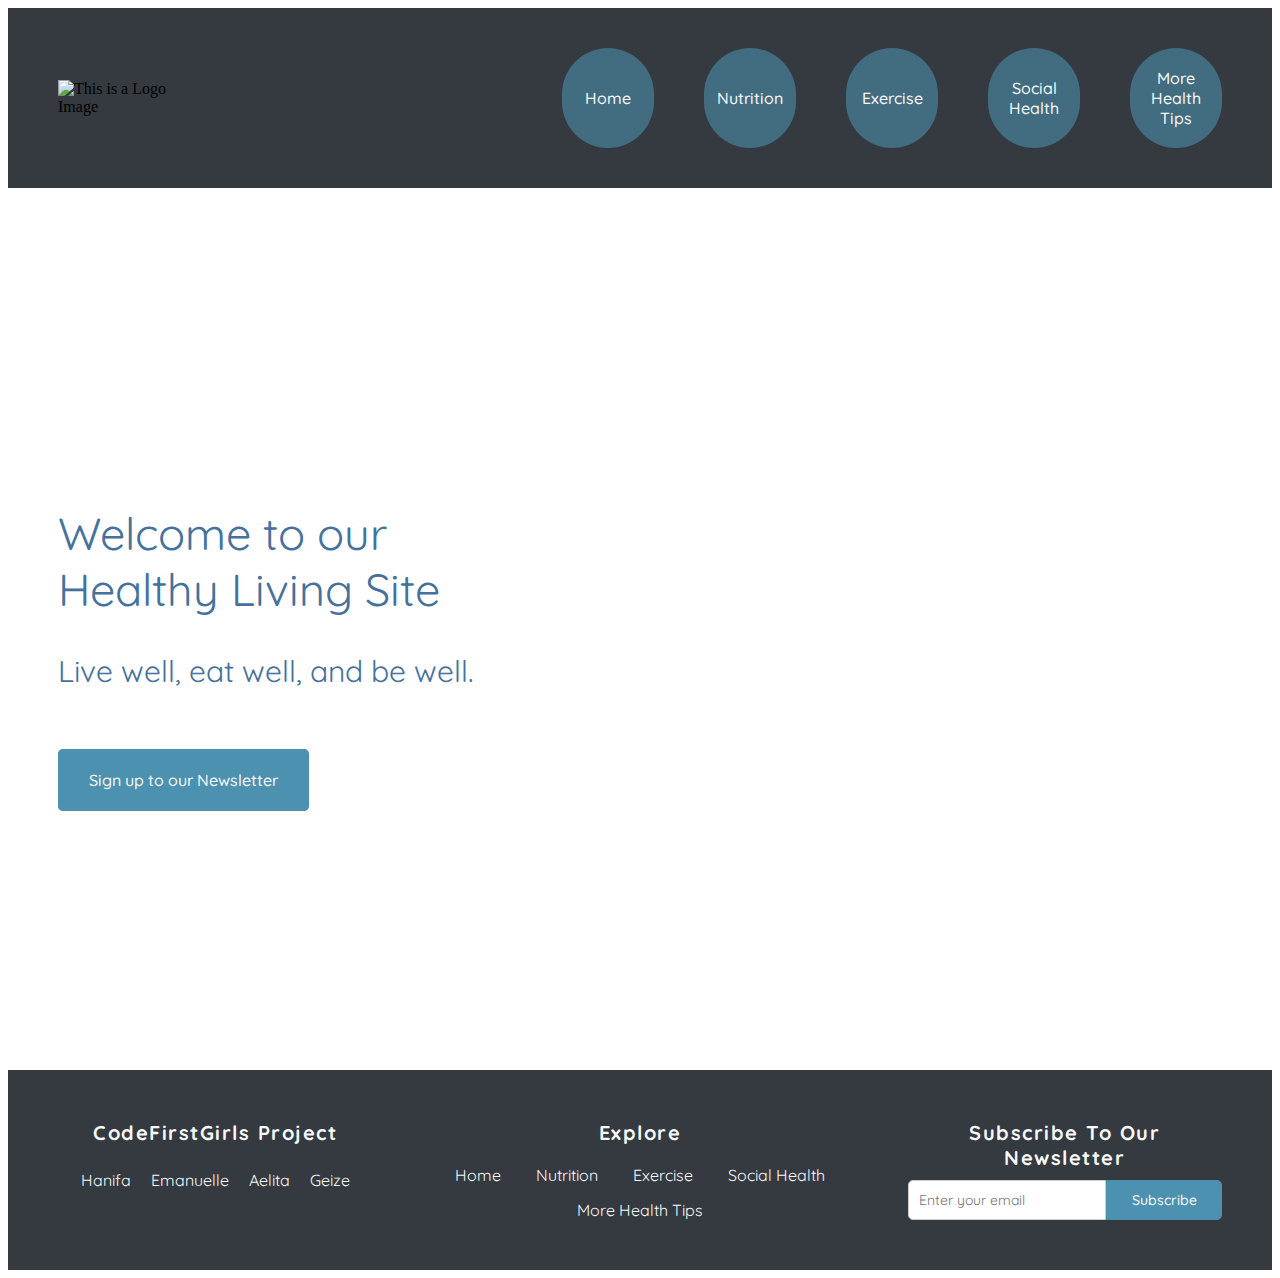
==== index.html @ 06a6736e "Updated Css styles for consistency" ====
<!DOCTYPE html>
<html lang="en">

<head>
    <link rel="stylesheet" href="styles.css">
    <link rel="preconnect" href="https://fonts.googleapis.com">
    <link rel="preconnect" href="https://fonts.gstatic.com" crossorigin>
    <link href="https://fonts.googleapis.com/css2?family=Edu+SA+Beginner:wght@400;500;600;700&family=Quicksand:wght@300;400;500;700&display=swap" rel="stylesheet">
    <link href="https://cdn.jsdelivr.net/npm/bootstrap@5.0.2/dist/css/bootstrap.min.css" href="./custom.css"
        rel="stylesheet" integrity="sha384-EVSTQN3/azprG1Anm3QDgpJLIm9Nao0Yz1ztcQTwFspd3yD65VohhpuuCOmLASjC"
        crossorigin="anonymous">
    <meta charset="UTF-8">
    <meta name="viewport" content="width=device-width, initial-scale=1.0">
    <title>Home</title>
</head>

<body>
    <!--<nav class="navbar navbar-expand-lg navbar-dark bg-dark p-9">
        <div class="container-fluid">
            <a class="navbar-brand bg-secondary rounded-circle" href="index.html">Home</a>
            <div class="navbar-nav">
                <a class="nav-link active bg-secondary rounded-circle" aria-current="page"
                    href="nutrition.html">Nutrition</a>
                <a class="nav-link active bg-secondary rounded-circle" aria-current="page" href="exercise.html">Exercises</a>
                <a class="nav-link active bg-secondary rounded-circle" aria-current="page" href="#">More Health Tips</a>
                <a class="nav-link active bg-secondary rounded-circle" aria-current=page href="social.html">Social Health</a>
            </div>
        </div>
        </div>
    </nav>
    </div>-->

    <header class="header">
        <div class="header-wrap">
            <div class="header-logo">
                 <img class="header-logo-image" src="https://i.pinimg.com/564x/44/6b/b9/446bb98a3e2dfc1d1488139e91a369ef.jpg" alt="This is a Logo Image">
            </div>

            <div class="nav-bar-wrap">
                <nav class="nav-bar">
                    <div class="nav-item">
                        <a href="index.html">Home</a>
                    </div>
                    <div class="nav-item">
                        <a href="nutrition.html">Nutrition</a>
                    </div>
                    <div class="nav-item">
                        <a href="exercise.html">Exercise</a>
                    </div>
                    <div class="nav-item">
                        <a href="social.html">Social Health</a>
                    </div>
                    <div class="nav-item">
                        <a href="#">More Health Tips</a>
                    </div>
                </nav>
            </div>    
        </div>
    </header>

    <main id="main-home">
        <div id="home-wrap">
            <div id="home-text-wrap">
                <h2 id="welcome-heading">Welcome to our Healthy Living Site</h2>
                <p id="home-quote">Live well, eat well, and be well.</p>
                <a href="#newsletterform" id="home-newsletter-btn">Sign up to our Newsletter</a>
            </div>
        </div>
    </main>
       

    <div class="footer-wrap">
        <div class="footer-left">
            <div class="cfg-text-wrap">
                <h4 class="cfg-text"> CodeFirstGirls Project </h4>
            </div>

            <div class="footer-names">
                <h5 class="member-name">Hanifa</h5>
                <h5 class="member-name">Emanuelle</h5>
                <h5 class="member-name">Aelita</h5>
                <h5 class="member-name">Geize</h5>
            </div>
        </div>
        
        <div class="footer-center">
            <div class="explore-menu">
                <h4 class="explore-title">Explore</h4>
                <nav>
                    <ul class="nav-menu">
                        <li class="explore-item"><a href="index.html">Home</a></li>
                        <li class="explore-item"><a href="nutrition.html">Nutrition</a></li>
                        <li class="explore-item"><a href="exercise.html">Exercise</a></li>
                        <li class="explore-item"><a href="social.html">Social Health</a></li>
                        <li class="explore-item"><a href="#">More Health Tips</a></li>
                    </ul>
                </nav>
            </div>
        </div>

        <div class="footer-right">
            <h4 class="form-title">Subscribe to our newsletter</h4>
            <div class="newsletter-form-wrap">
                <form id="newsletterForm" class="newsletter-form">
                    <input id="emailInput" type="email" name="email" placeholder="Enter your email" required>
                    <button type="submit">Subscribe</button>
                </form>
            </div>
        </div>
    </div>

    <script src="script.js"></script>

</body>

</html>
---- styles.css ----
/*home page styles*/
#main-body {
    background-image: url("https://images.unsplash.com/photo-1544367567-0f2fcb009e0b?ixlib=rb-4.0.3&ixid=M3wxMjA3fDB8MHxwaG90by1wYWdlfHx8fGVufDB8fHx8fA%3D%3D&auto=format&fit=crop&w=1220&q=80");
    background-size: cover;
    background-position: center;
    background-repeat: no-repeat;
    height: 100%;
    display: flex;
}

#home-wrap {
    background-size: cover;
    background-position: center;
    background-repeat: no-repeat;
    background-image: url("https://images.unsplash.com/photo-1544367567-0f2fcb009e0b?ixlib=rb-4.0.3&ixid=M3wxMjA3fDB8MHxwaG90by1wYWdlfHx8fGVufDB8fHx8fA%3D%3D&auto=format&fit=crop&w=1220&q=80");
    max-width: 100%;
    padding: 280px 50px;
    overflow: hidden;
}

#home-text-wrap {
    width: 40%;
}

#home-wrap h2 {
    font-size: 45px;
    margin-bottom: 35px;
    font-family: 'Quicksand', sans-serif;
    font-weight: 400;
    color: #44719e;
}

#home-wrap p {
    font-size: 30px;
    margin-bottom: 80px;
    font-family: 'Quicksand', sans-serif;
    color: #44719e;
    font-weight: 400;
}

#home-newsletter-btn {
    padding: 10px;
    background-color: #4c91af;
    color: #f8f9fa;
    font-family: 'Quicksand', sans-serif;
    font-size: 16px;
    padding: 20px 30px;
    font-weight: 500;
    border: 1px solid #4c91af;
    text-decoration: none;
    border-radius: 5px;
    cursor: pointer;
    width: 50%;
    align-self: center;
}

#home-newsletter-btn:hover {
    background-color: #255265;
}

/* exercise page styles */
.body {
    background-color: #426d81;
    width: 100%;
    margin: 0px;
}

.main-section-class {
    padding: 20px 150px;
    max-width: 100%;
}

.page-title {
    text-align: center;
    max-width: 100%;
    font-family: 'Quicksand', sans-serif;
    font-size: 30px;
    font-weight: 700;
    color: #f8f9fa;
    text-transform: uppercase;
    letter-spacing: 2.5px;
  }
  
  .card-wrap {
    display: flex;
    flex-wrap: wrap;
    justify-content: space-between;
  }
  
  .health-card {
    max-width: 27%;
    display: flex;
    flex-direction: column;
    align-items: center;
    margin-bottom: 20px;
    border: 1px solid #ccc;
    border-radius: 10px;
    padding: 20px;
    gap: 20px;
  }
  
  .card-subtitle-wrap {
    width: 100%;
    text-align: center;
    font-family: 'Quicksand', sans-serif;
  }
  
  .card-subtitle {
    margin: 0px;
    font-size: 24px;
    font-weight: 500;
    color: #f8f9fa;
    letter-spacing: 2px;
  }
  
  .card-image-wrap {
    text-align: center;
  }

  .card-health-image {
    width: 300px;
    height: 300px;
    border-radius: 200px;
    object-fit: cover;
  }
 
  .card-content-wrap {
    max-width: 100%;
    text-align: center;
    margin-top: 10px;
    margin-bottom: 10px;
  }
  .card-content {
    font-family: 'Edu SA Beginner', cursive;
    font-weight: 300;
    font-size: 18px;
    text-align: center;
    max-width: 100%;
    color: #f8f9fa;
    margin: 0px;
    letter-spacing: 1.5px;
    line-height: 24px;
  }

  #content-1 ul {
    text-align: left;
  }

  #content-1 li {
    margin-bottom: 20px;
  }

  #content-2 ul {
    text-align: left;
  }

  #content-2 li {
    margin-bottom: 20px;
  }

  #content-3 ul {
    text-align: left;
  }

  #content-3 li {
    margin-bottom: 20px;
  }

  .card-content a {
    color: #f8f9fa;
    transition: all 0.3s ease;
  }

  .card-content a:hover {
    text-decoration: underline;
    font-weight: 500;
    font-size: 20px;
  }
  
  #health-card-2 .card-image-wrap {
    order: 3;
  }
  
  #health-card-2 .card-subtitle-wrap {
    order: 1;
  }
  
  #health-card-2 .card-content-wrap {
    order: 2;
  }
  

/* Responsiveness */
/* screensizes less than 1430px */
@media (max-width: 1430px) {
    .card-health-image {
        width: 250px;
        height: 250px;
    }
}

/* screensizes less than 1200px */
@media (max-width: 1430px) {
    #main-section {
        padding: 20px 30px;
    }

    .card-health-image {
        width: 200px;
        height: 200px;
    }
}

/* screensizes less than 992px */
@media (max-width: 991px) {
    #main-section {
        padding: 20px 50px;
        display: flex;
        flex-direction: column;
        justify-content: center;
    }
    .health-card {
        max-width: 80%;
    }

    .card-wrap {
        justify-content: center;
        gap: 30px;
    }
    
    #health-card-2 .card-image-wrap {
        order: 2;
      }
      
      #health-card-2 .card-subtitle-wrap {
        order: 1;
      }
      
      #health-card-2 .card-content-wrap {
        order: 3;
      }
}

/* screensizes less than 768px */
@media (max-width: 767px) {
    #main-section {
        padding: 20px 30px;
    }
    .health-card {
        max-width: 100%;
    }
    
}

/* screensizes less than 480px */
@media (max-width: 479px) {
    #main-section {
        padding: 20px 20px;
    }

    .card-health-image {
        width: 250px;
        height: 250px;
    }

    .card-content {
        font-size: 18px;
    }
}

/* header styles */
    .header {
        max-width: 100%;
        background-color: #343a40;
    }
    
    .header-wrap {
        padding: 20px 50px;
        max-width: 100%;
        display: flex;
        align-items: center;
        justify-content: space-between;
    }
    
    .header-logo {
    max-width: 10%
    }
    
    .header-logo-image {
        width: 100px;
    }
    
    .nav-bar-wrap {
        display: flex;
        flex-wrap: wrap;
        max-width: 90%;
        padding-top: 20px;
        padding-bottom: 20px;
    }

    .nav-bar {
        display: flex;
        max-width: 100%;
        justify-content: flex-end;
        gap: 50px;
    }
    
    .nav-item {
        border-radius: 100px;
        background-color: #4c91af96;
        max-width: 10%;
        justify-content: center;
        display: flex;
        width: 100%;
        transition: all 0.3s ease;
    }

    .nav-item:hover {
        transform: scale(1.25);
    }
    
    .nav-item a {
        color: #f8f9fa;
        padding: 20px 32px;
        text-decoration: none;
        align-self: center;
        text-align: center;
        font-family: 'Quicksand', sans-serif;
        font-size: 16px;
        font-weight: 500;
    }
    
    .nav-item:hover a {
        font-size: 18px;
    }
    
 
/* Header responsiveness */
/* Screens less than 992px */
@media (max-width: 991px) {
    .header-wrap {
        padding: 15px 30px;
    }

    .nav-bar-wrap {
        width: 100%;
        justify-content: flex-end;
    }

    .nav-bar {
        gap: 30px;
    }

    .nav-item a {
        font-size: 12px;
    }

    .nav-item:hover a {
        font-size: 13px;
    }
}

/* Screens less than 768px */
@media (max-width: 767px) {
    .header-wrap {
        padding: 10px 20px;
        flex-direction: column;
        align-items: center;
    }

    .nav-bar-wrap {
        width: 100%;
        justify-content: center;
    }

    .nav-bar {
        gap: 20px;
        justify-content: center;
        width: 95%;
    }

    .nav-item {
        height: 50%;
        max-width: 20%;
        padding: 27px 5px;
    }
    .nav-item a {
        font-size: 12px;
        padding: 0px;
    }

    .nav-item:hover a {
        font-size: 12.5px;
    }
    .header-logo {
        max-width: 100%;
        text-align: center;
        margin-bottom: 10px;
    }

}


/* Screens less than 480px */
@media (max-width: 479px) {
    .header-wrap {
        padding: 5px 10px;
    }
    
    .nav-bar-wrap {
        width: 100%;
        padding-top: 0px;
        align-self: center;
    }

    .nav-bar {
        gap: 15px;
        flex-wrap: wrap;
    }

    .nav-item {
        height: 15%;
        max-width: 20%;
    }

    .nav-item a {
        font-size: 11px;
        padding: 16px 0px;
    }

    .nav-item:hover a {
        font-size: 11.5px;
    }
}


/* footer styles */
.footer-wrap {
    max-width: 100%;
    padding: 50px 50px;
    background-color: #343a40;
    display: flex;
    justify-content: space-between;
    vertical-align: middle;
    align-items: center;
}

.footer-left {
    width: 100%;
    max-width: 27%;
    display: flex;
    flex-direction: column;
    align-self: stretch;
    row-gap: 25px;
    text-align: center;
}

.cfg-text-wrap {
    width: 100%;
    display: flex;
    justify-content: center;
}
.cfg-text-wrap h4 {
    margin: unset;
    letter-spacing: 1.5px;
    color: #f8f9fa;
    font-family: 'Quicksand', sans-serif;
    font-size: 20px;
}

.footer-names {
    width: 100%;
    display: flex;
    flex-wrap: wrap;
    justify-content: center;
    gap: 20px;
}

.footer-names h5 {
    margin: unset; 
    font-weight: 400;
    text-decoration: none;
    color: #f8f9fa;
    font-family: 'Quicksand', sans-serif;
    font-size: 16px;
}

/* footer menu styles */
.footer-center {
    display: flex;
    justify-content: center;
    align-self: stretch;
    width: 100%;
    max-width: 35%;
    text-align: center;
    row-gap: 25px;
  }
  
  .explore-menu {
    text-align: center;
    display: flex;
    flex-direction: column;
    width: 100%;
    gap: 20px;
  }
  
  .explore-title {
    margin: unset;
    text-transform: capitalize;
    width: 100%;
    display: flex;
    justify-content: center;
    letter-spacing: 1.5px;
    color: #f8f9fa;
    font-family: 'Quicksand', sans-serif;
    font-size: 20px;
  }

  .nav-menu {
    list-style: none;
    padding: 0;
    margin: 0;
    display: flex;
    flex-wrap: wrap;
    justify-content: center;
    gap: 15px;
  }
  
  .explore-item {
    display: inline-block;
    margin: 0 10px;
  }
  
  .explore-item a {
    text-decoration: none;
    color: #f8f9fa;
    font-family: 'Quicksand', sans-serif;
    font-size: 16px;
    transition: font-size 0.2s;
  }
  
  .explore-item a:hover {
    font-size: 18px;
  }

/* Newsletter form styles */
.footer-right {
    width: 100%;
    max-width: 27%;
    display: flex;
    flex-direction: column;
    row-gap: 10px;
    text-align: center;
    align-self: stretch;
}

.newsletter-form-wrap {
    text-align: center;
    display: flex;
    flex-wrap: wrap;
    justify-content: center;
    width: 100%;
}

.form-title {
    margin: unset;
    text-transform: capitalize;
    width: 100%;
    display: flex;
    justify-content: center;
    letter-spacing: 1.5px;
    color: #f8f9fa;
    font-family: 'Quicksand', sans-serif;
    font-size: 20px;
}

.newsletter-form {
    display: flex;
    align-items: center;
    width: 100%;
}

.newsletter-form input[type="email"] {
    padding: 10px;
    border: 1px solid #ccc;
    border-radius: 5px 0px 0px 5px;
    width: 100%;
    font-family: 'Quicksand', sans-serif;
    font-size: 14px;
}

.newsletter-form button {
    padding: 10px;
    background-color: #4c91af;
    color: #f8f9fa;
    font-family: 'Quicksand', sans-serif;
    font-size: 14px;
    font-weight: 500;
    border: 1px solid #4c91af;
    border-radius: 0px 5px 5px 0px;
    cursor: pointer;
    width: 60%
}

.newsletter-form button:hover {
    background-color: #255265;
}

/* Footer responsiveness */
/* Screens less than 992px */
@media (max-width: 991px) {
    .footer-wrap {
      display: flex;
      flex-direction: column;
      width: 100%;
      max-width: 100%;
      gap: 30px;
    }
  
    .footer-left, .footer-center, .footer-right {
      max-width: 100%;
      text-align: center;
    }
  
    .footer-left {
      row-gap: 20px;
    }
  
    .footer-center {
      margin-top: 20px;
    }

    .newsletter-form {
        width: 80%;
    }
  }
  
  /* Screens less than 786px */
  @media (max-width: 785px) {
    .footer-left, .footer-center, .footer-right {
      width: 100%;
    }
  
    .footer-wrap {
      flex-wrap: wrap;
      gap: 20px;
      padding: 20px;
    }
  
    .footer-left {
      row-gap: 15px;
    }
  
    .footer-names, .nav-menu {
      gap: 8px;
      flex-direction: column;
    }
  }
  
  /* Screens less than 480px */
  @media (max-width: 479px) {
    .footer-wrap {
      padding: 10px;
    }
  
    .footer-left {
      width: 100%;
      row-gap: 10px;
    }
  
    .footer-center {
      width: 100%;
    }
  
    .newsletter-form {
      flex-direction: column;
    }

    .newsletter-form input[type="email"] {
        border-radius: 5px;
    }
  
    .newsletter-form input[type="email"],
    .newsletter-form button {
      width: 100%;
    }
  
    .newsletter-form button {
      border-radius: 5px;
      margin-top: 10px;
    }
  }

/* social health page css */
/** {
    margin: 0; 
    padding: 0; 
    box-sizing: border-box;
}
.container {
    width: 100%;
    background-color: rgb(33, 32, 32);
    height: 100vh;
    margin: 0 auto;
    overflow: hidden;
}

nav {
    width: 100%;
    height: 10%;
    display: flex;
    justify-content: space-between;
    align-items: center;
    background-color: #A8C4C3
}

.logo {
    width: 30%;
    margin-left: 300px;
}

.navbar-links {
    width: 50%;
}


ul {
    display: flex; 
    justify-content: space-evenly;
    align-items: center;
}

ul li { 
    font-size: 0.8rem;
    display: flex;
    justify-content: center;
    align-items: center;
    width: 120px;
    height: 70px;
    list-style-type: none;
    margin-top: 0.3em;
    
}

ul li { 
  height: 60px;
  width: 60px;
  line-height: 50px;
  text-align: center;
  border-radius: 40%;
  border: 1px solid black;
  background-color: pink;
  transition: 0.4s;
}

ul li:hover { 
    background: darkmagenta;
}

.logo h1 {
    font-size: 2.5rem;
    font-family: Georgia, 'Times New Roman', Times, serif;
    margin-left: 1em;
}

a {
    text-decoration: none;
    color: black;
    transition:all 0.4s linear
}

a:hover {
    color: white;
}

#one {
    width: 27%;
    position: absolute;
    top: 170px;
    margin-left: 2em;
    color: whitesmoke;
}

#two {
    width: 30%; 
    position: absolute;
    left: 500px;
    bottom: 55px;
    color: whitesmoke;
}

#three {
    width: 27%; 
    position: absolute;
    left: 1000px;
    bottom: 300px;
    color: whitesmoke;
}

#h1 {
    position: absolute;
    top: 120px;
    margin-left: 3.5em;
    color: #A8C4C3;
}

#h3 {
    position: absolute;
    left: 640px;
    bottom: 600px;
    color: #A8C4C3;

}

#h3 { 
    position: absolute;
    left: 1100px;
    bottom: 600px;  
    color: #A8C4C3;
}

#imageone { 
    position: relative;
    left: 1em;
    top: 400px; 
}

#imagetwo { 
    position: relative;
    left: 580px; 
    bottom: 100px; 
}

#imagethree { 
    position: relative;
    left: 1100px; 
    bottom: 50px;
}

footer { 
    background-color: #A8C4C3;
    padding-top: 30px;
    text-align: center;
    overflow: hidden;
}

#subscribe {
    font-family: 'Lucida Sans', 'Lucida Sans Regular', 'Lucida Grande', 'Lucida Sans Unicode', Geneva, Verdana, sans-serif;
    font-size: smaller;
    position: relative;
    left: 500px;
    bottom: 9em;
}

.box {
    display: flex;
    align-items: center;
    justify-content: center;
    height: 3vh;
}

.form-box {
    padding: 3px;
    margin-left: 620px ;
    margin-right: 600px;
    border-radius: 5px;
    background: #ececec;
    box-shadow: 3px 3px 5px #c7c4c4, -3px -3px 5px #fff;
}

.form-box input {
    font-size: 12px;
    color: black;
    padding: 3px 5px;
    border: none;
    outline: none;
    background: #ececec;
}

.form-box button {
    color: #fff;
    padding: 5px 8px;
    font-size: 11px;
    border: none;
    border-radius: 5px;
    background: pink;
    cursor: pointer;
    transition: 0.3s;
}

.form-box button:hover {
    background: purple;

}

.form-box {
    position: relative; 
    left: 500px;
} */
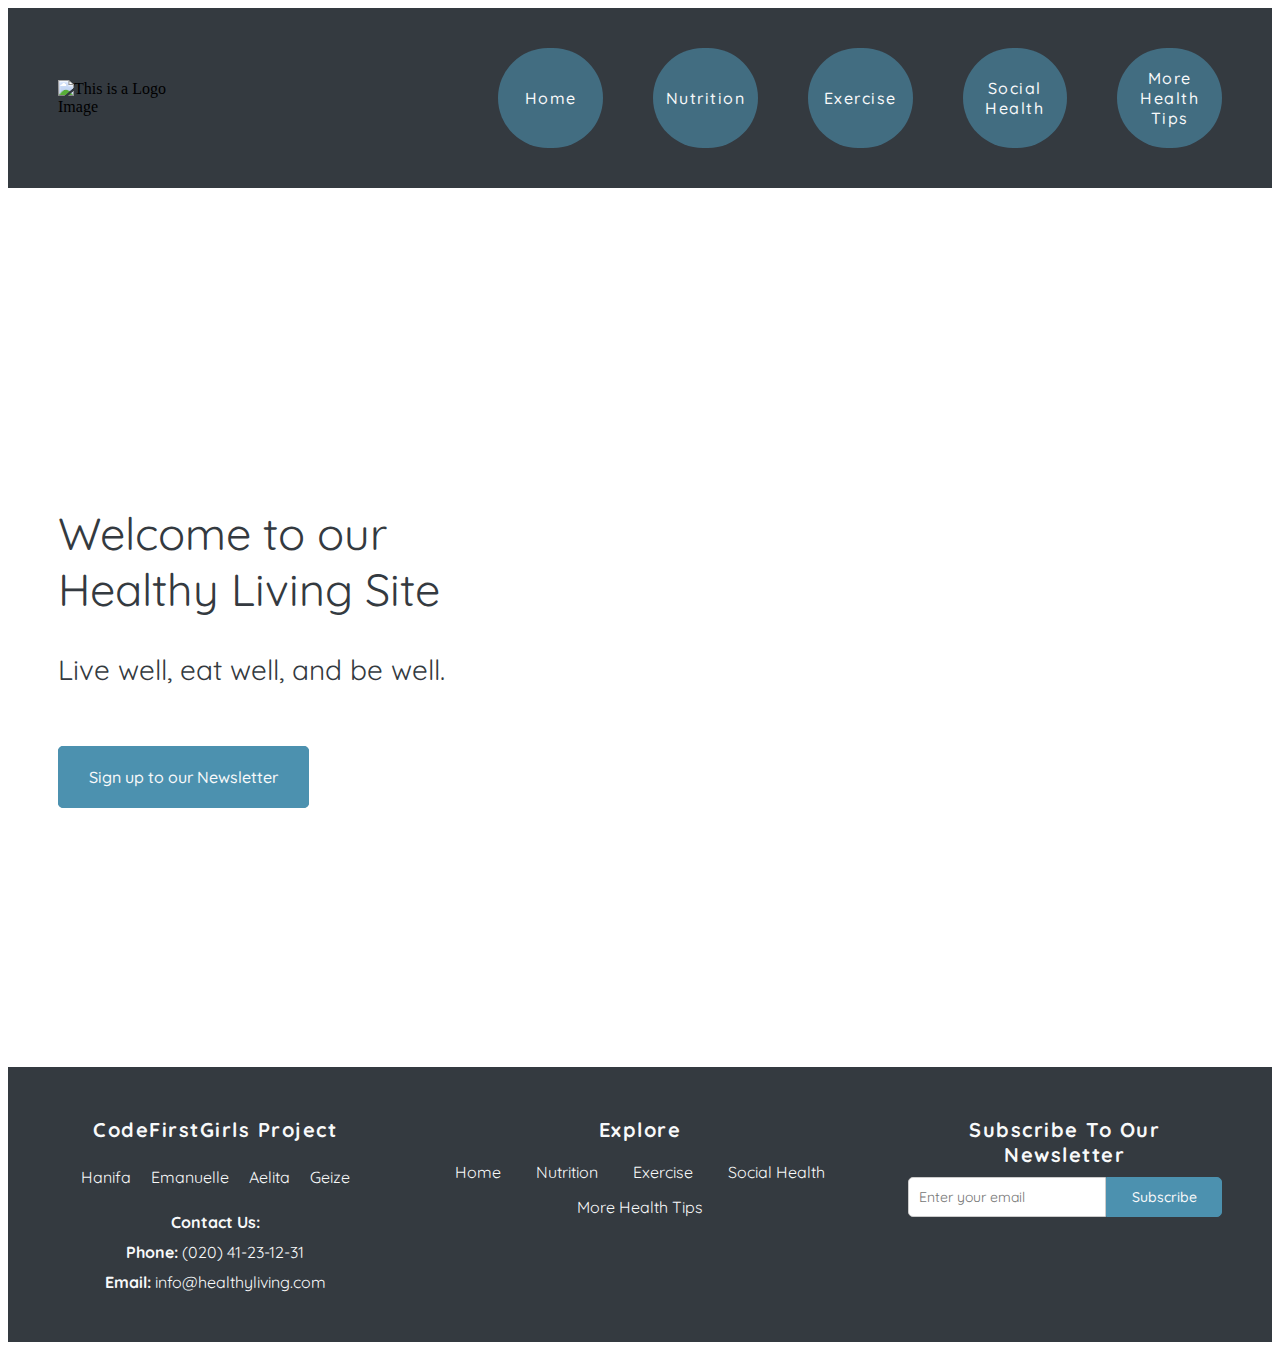
==== commit 1875f62a: "Updated css styles, fixed some responsiveness" ====
--- a/index.html
+++ b/index.html
@@ -38,20 +38,20 @@
 
             <div class="nav-bar-wrap">
                 <nav class="nav-bar">
-                    <div class="nav-item">
-                        <a href="index.html">Home</a>
+                    <div id="home-nav" class="nav-item">
+                        <a id="home-nav-a" href="index.html">Home</a>
                     </div>
-                    <div class="nav-item">
-                        <a href="nutrition.html">Nutrition</a>
+                    <div id="nutrition-nav" class="nav-item">
+                        <a id="nutrition-nav-a" href="nutrition.html">Nutrition</a>
                     </div>
-                    <div class="nav-item">
-                        <a href="exercise.html">Exercise</a>
+                    <div id="exercise-nav" class="nav-item">
+                        <a id="exercise-nav-a" href="exercise.html">Exercise</a>
                     </div>
-                    <div class="nav-item">
-                        <a href="social.html">Social Health</a>
+                    <div id="social-nav" class="nav-item">
+                        <a id="social-nav-a" href="social.html">Social Health</a>
                     </div>
-                    <div class="nav-item">
-                        <a href="#">More Health Tips</a>
+                    <div id="more-nav" class="nav-item">
+                        <a id="more-nav-a" href="#">More Health Tips</a>
                     </div>
                 </nav>
             </div>    
@@ -63,14 +63,14 @@
             <div id="home-text-wrap">
                 <h2 id="welcome-heading">Welcome to our Healthy Living Site</h2>
                 <p id="home-quote">Live well, eat well, and be well.</p>
-                <a href="#newsletterform" id="home-newsletter-btn">Sign up to our Newsletter</a>
+                <a href="#page-footer" id="home-newsletter-btn">Sign up to our Newsletter</a>
             </div>
         </div>
     </main>
        
 
-    <div class="footer-wrap">
-        <div class="footer-left">
+    <div id="footer-wrap">
+        <div id="footer-left">
             <div class="cfg-text-wrap">
                 <h4 class="cfg-text"> CodeFirstGirls Project </h4>
             </div>
@@ -81,9 +81,14 @@
                 <h5 class="member-name">Aelita</h5>
                 <h5 class="member-name">Geize</h5>
             </div>
+            <div class="contact-info">
+                <p><strong>Contact Us:</strong></p>
+                <p><strong>Phone:</strong> (020) 41-23-12-31</p>
+                <p><strong>Email:</strong> info@healthyliving.com</p>
+            </div>
         </div>
         
-        <div class="footer-center">
+        <div id="footer-center">
             <div class="explore-menu">
                 <h4 class="explore-title">Explore</h4>
                 <nav>
@@ -98,7 +103,7 @@
             </div>
         </div>
 
-        <div class="footer-right">
+        <div id="footer-right">
             <h4 class="form-title">Subscribe to our newsletter</h4>
             <div class="newsletter-form-wrap">
                 <form id="newsletterForm" class="newsletter-form">
@@ -110,7 +115,6 @@
     </div>
 
     <script src="script.js"></script>
-
 </body>
 
 </html>--- a/styles.css
+++ b/styles.css
@@ -28,14 +28,14 @@
     margin-bottom: 35px;
     font-family: 'Quicksand', sans-serif;
     font-weight: 400;
-    color: #44719e;
+    color: #343a40;
 }
 
 #home-wrap p {
-    font-size: 30px;
+    font-size: 28px;
     margin-bottom: 80px;
     font-family: 'Quicksand', sans-serif;
-    color: #44719e;
+    color: #343a40;
     font-weight: 400;
 }
 
@@ -57,6 +57,73 @@
 
 #home-newsletter-btn:hover {
     background-color: #255265;
+}
+
+/* home responsiveness */
+/* Screens less than 992px */
+@media (max-width: 991px) {
+    #home-text-wrap {
+        width: 60%;
+    }
+}  
+
+/* Screens less than 768px */
+@media (max-width: 767px) {
+    #home-text-wrap {
+        width: 100%;
+        text-align: center;
+    }
+    #home-wrap {
+        justify-content: center;
+    }
+}  
+
+/* Screens less than 480px */
+@media (max-width: 479px) {
+    #home-nav {
+        max-width: 25%;
+        padding: 44px 5px;
+    }
+
+    #home-nav-a {
+        padding: 0px 0px;
+    }
+
+    #nutrition-nav {
+        max-width: 25%;
+        padding: 44px 5px;
+    }
+
+    #nutrition-nav-a {
+        padding: 0px 0px;
+    }
+
+    #exercise-nav {
+        max-width: 25%;
+        padding: 44px 5px;
+    }
+
+    #exercise-nav-a {
+        padding: 0px 0px;
+    }
+
+    #social-nav {
+        max-width: 25%;
+        padding: 44px 5px;
+    }
+
+    #social-nav-a {
+        padding: 0px 0px;
+    }
+
+    #more-nav {
+        max-width: 25%;
+        padding: 44px 5px;
+    }
+
+    #more-nav-a {
+        padding: 0px 0px;
+    }
 }
 
 /* exercise page styles */
@@ -269,6 +336,8 @@
     }
 }
 
+
+
 /* header styles */
     .header {
         max-width: 100%;
@@ -322,13 +391,14 @@
     
     .nav-item a {
         color: #f8f9fa;
-        padding: 20px 32px;
+        padding: 20px 45px;
         text-decoration: none;
         align-self: center;
         text-align: center;
         font-family: 'Quicksand', sans-serif;
         font-size: 16px;
         font-weight: 500;
+        letter-spacing: 1.5px;
     }
     
     .nav-item:hover a {
@@ -436,7 +506,7 @@
 
 
 /* footer styles */
-.footer-wrap {
+#footer-wrap {
     max-width: 100%;
     padding: 50px 50px;
     background-color: #343a40;
@@ -446,7 +516,7 @@
     align-items: center;
 }
 
-.footer-left {
+#footer-left {
     width: 100%;
     max-width: 27%;
     display: flex;
@@ -467,6 +537,7 @@
     color: #f8f9fa;
     font-family: 'Quicksand', sans-serif;
     font-size: 20px;
+    letter-spacing: 1.5px;
 }
 
 .footer-names {
@@ -486,8 +557,24 @@
     font-size: 16px;
 }
 
+.contact-info {
+    width: 100%;
+    display: flex;
+    flex-direction: column;
+    justify-content: center;
+    gap: 10px;
+}
+
+.contact-info p {
+    margin: unset; 
+    font-weight: 400;
+    text-decoration: none;
+    color: #f8f9fa;
+    font-family: 'Quicksand', sans-serif!important;
+    font-size: 16px;
+}
 /* footer menu styles */
-.footer-center {
+#footer-center {
     display: flex;
     justify-content: center;
     align-self: stretch;
@@ -515,6 +602,7 @@
     color: #f8f9fa;
     font-family: 'Quicksand', sans-serif;
     font-size: 20px;
+    letter-spacing: 1.5px;
   }
 
   .nav-menu {
@@ -545,7 +633,7 @@
   }
 
 /* Newsletter form styles */
-.footer-right {
+#footer-right {
     width: 100%;
     max-width: 27%;
     display: flex;
@@ -573,6 +661,7 @@
     color: #f8f9fa;
     font-family: 'Quicksand', sans-serif;
     font-size: 20px;
+    letter-spacing: 1.5px;
 }
 
 .newsletter-form {
@@ -610,7 +699,7 @@
 /* Footer responsiveness */
 /* Screens less than 992px */
 @media (max-width: 991px) {
-    .footer-wrap {
+    #footer-wrap {
       display: flex;
       flex-direction: column;
       width: 100%;
@@ -618,16 +707,16 @@
       gap: 30px;
     }
   
-    .footer-left, .footer-center, .footer-right {
+    #footer-left, #footer-center, #footer-right {
       max-width: 100%;
       text-align: center;
     }
   
-    .footer-left {
+    #footer-left {
       row-gap: 20px;
     }
   
-    .footer-center {
+    #footer-center {
       margin-top: 20px;
     }
 
@@ -638,17 +727,17 @@
   
   /* Screens less than 786px */
   @media (max-width: 785px) {
-    .footer-left, .footer-center, .footer-right {
+    #footer-left, #footer-center, #footer-right {
       width: 100%;
     }
   
-    .footer-wrap {
+    #footer-wrap {
       flex-wrap: wrap;
       gap: 20px;
       padding: 20px;
     }
   
-    .footer-left {
+    #footer-left {
       row-gap: 15px;
     }
   
@@ -660,16 +749,16 @@
   
   /* Screens less than 480px */
   @media (max-width: 479px) {
-    .footer-wrap {
+    #footer-wrap {
       padding: 10px;
     }
   
-    .footer-left {
+    #footer-left {
       width: 100%;
       row-gap: 10px;
     }
   
-    .footer-center {
+    #footer-center {
       width: 100%;
     }
   
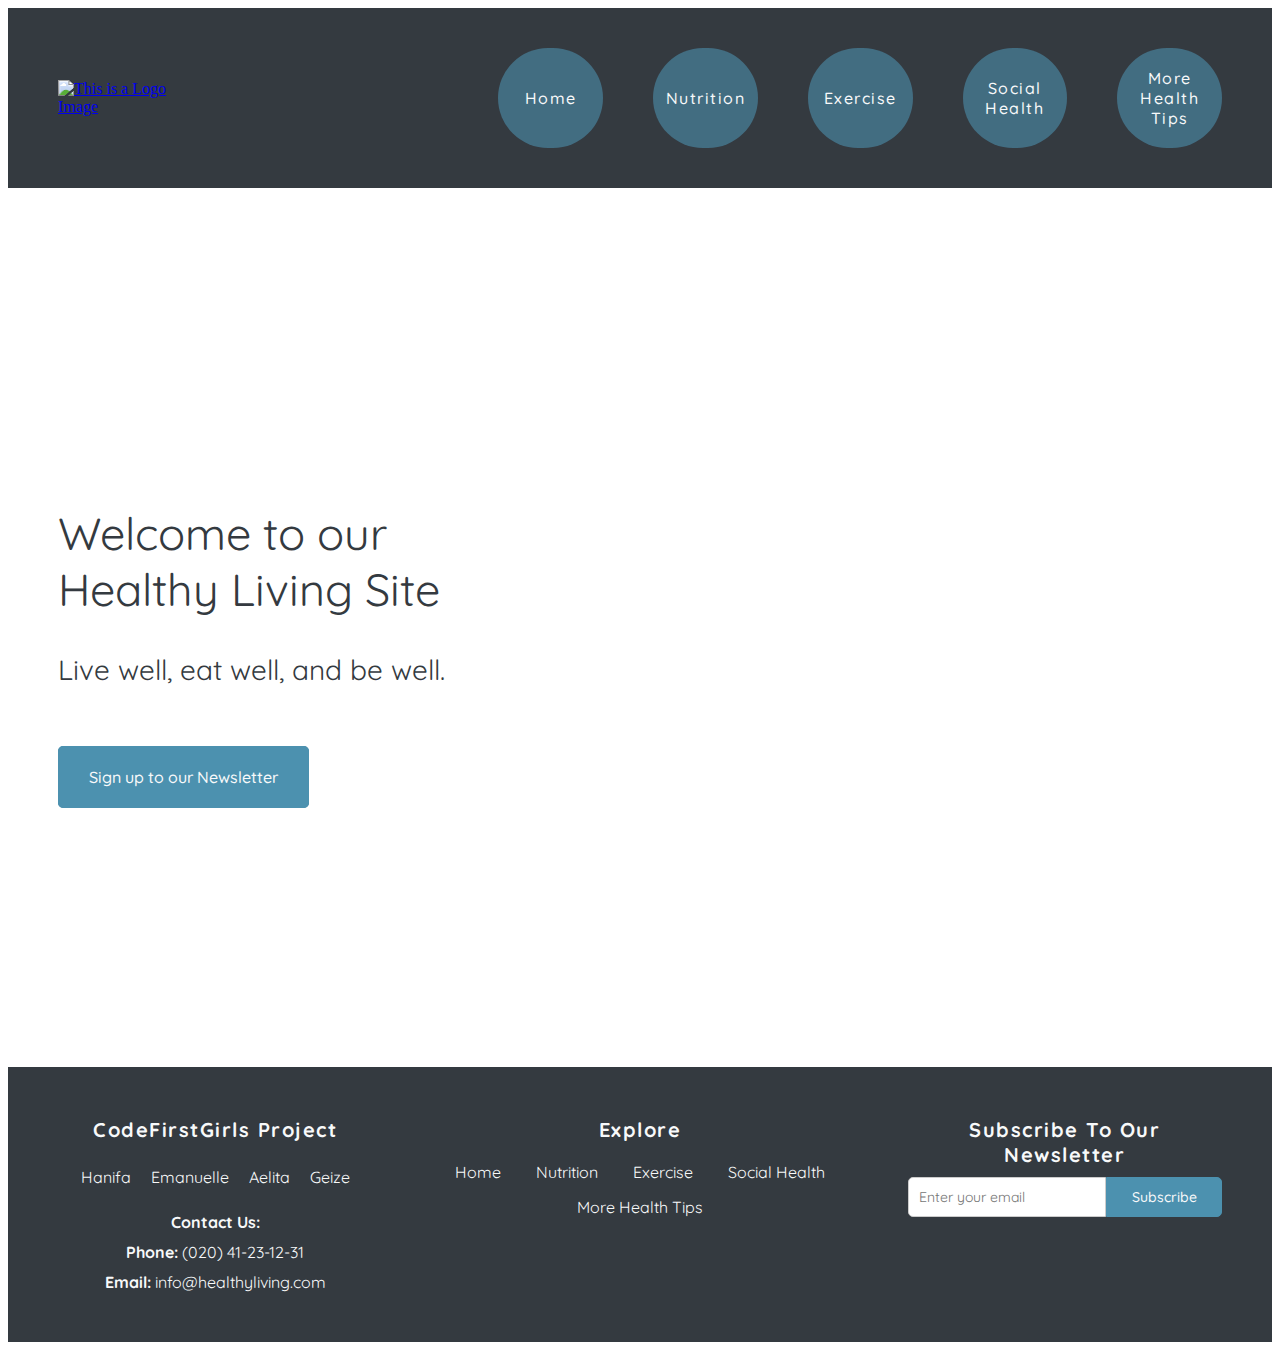
==== commit 224961e6: "added home link to logo" ====
--- a/index.html
+++ b/index.html
@@ -33,7 +33,9 @@
     <header class="header">
         <div class="header-wrap">
             <div class="header-logo">
-                 <img class="header-logo-image" src="https://i.pinimg.com/564x/44/6b/b9/446bb98a3e2dfc1d1488139e91a369ef.jpg" alt="This is a Logo Image">
+                <a href="index.html">
+                    <img class="header-logo-image" src="https://i.pinimg.com/564x/44/6b/b9/446bb98a3e2dfc1d1488139e91a369ef.jpg" alt="This is a Logo Image">
+                </a>
             </div>
 
             <div class="nav-bar-wrap">
@@ -63,7 +65,7 @@
             <div id="home-text-wrap">
                 <h2 id="welcome-heading">Welcome to our Healthy Living Site</h2>
                 <p id="home-quote">Live well, eat well, and be well.</p>
-                <a href="#page-footer" id="home-newsletter-btn">Sign up to our Newsletter</a>
+                <a href="#footer-wrap" id="home-newsletter-btn">Sign up to our Newsletter</a>
             </div>
         </div>
     </main>
--- a/styles.css
+++ b/styles.css
@@ -125,6 +125,8 @@
         padding: 0px 0px;
     }
 }
+
+
 
 /* exercise page styles */
 .body {
@@ -337,11 +339,40 @@
 }
 
 
+/*nutrition page bootstrap styles changed*/
+.background.bg-dark {
+    background-color: #426d81!important; 
+  }
+  
+  .background.bg-dark .card-title {
+    width: 100%;
+    text-align: center;
+    font-family: 'Quicksand', sans-serif;
+    margin: 20px;
+    font-size: 24px;
+    font-weight: 500;
+    color: #f8f9fa;
+    letter-spacing: 2px;
+  }
+
+  .background.bg-dark .card-text {
+    font-family: 'Edu SA Beginner', cursive;
+    font-weight: 300;
+    font-size: 18px;
+    max-width: 100%;
+    color: #f8f9fa;
+    margin: 0px;
+    letter-spacing: 1.5px;
+    line-height: 24px; 
+  }
+
+
+
 
 /* header styles */
     .header {
         max-width: 100%;
-        background-color: #343a40;
+        background-color: #343a40!important;
     }
     
     .header-wrap {
@@ -358,6 +389,10 @@
     
     .header-logo-image {
         width: 100px;
+    }
+
+    .header-logo-image:hover {
+        transform: scale(1.25);
     }
     
     .nav-bar-wrap {
@@ -403,6 +438,7 @@
     
     .nav-item:hover a {
         font-size: 18px;
+        color: #f8f9fa;
     }
     
  
@@ -463,6 +499,7 @@
     .nav-item:hover a {
         font-size: 12.5px;
     }
+    
     .header-logo {
         max-width: 100%;
         text-align: center;
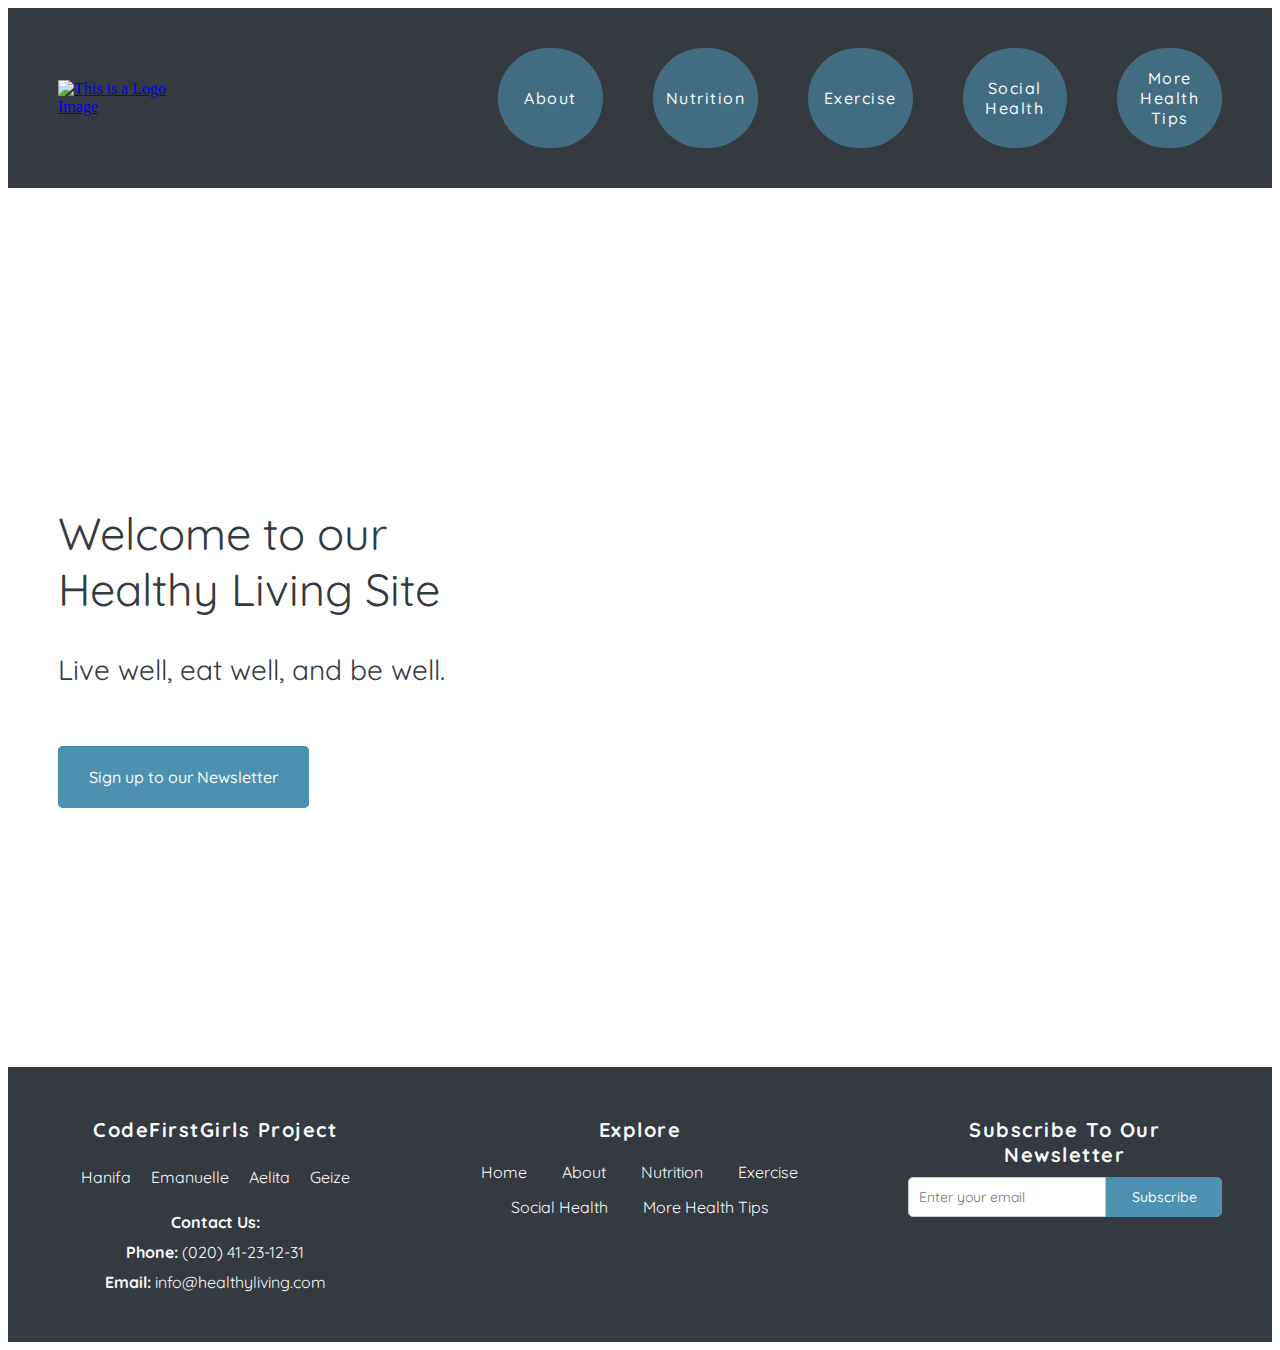
==== commit a3f4f77f: "changed header footer links" ====
--- a/index.html
+++ b/index.html
@@ -41,7 +41,7 @@
             <div class="nav-bar-wrap">
                 <nav class="nav-bar">
                     <div id="home-nav" class="nav-item">
-                        <a id="home-nav-a" href="index.html">Home</a>
+                        <a id="home-nav-a" href="about.html">About</a>
                     </div>
                     <div id="nutrition-nav" class="nav-item">
                         <a id="nutrition-nav-a" href="nutrition.html">Nutrition</a>
@@ -96,6 +96,7 @@
                 <nav>
                     <ul class="nav-menu">
                         <li class="explore-item"><a href="index.html">Home</a></li>
+                        <li class="explore-item"><a href="about.html">About</a></li>
                         <li class="explore-item"><a href="nutrition.html">Nutrition</a></li>
                         <li class="explore-item"><a href="exercise.html">Exercise</a></li>
                         <li class="explore-item"><a href="social.html">Social Health</a></li>
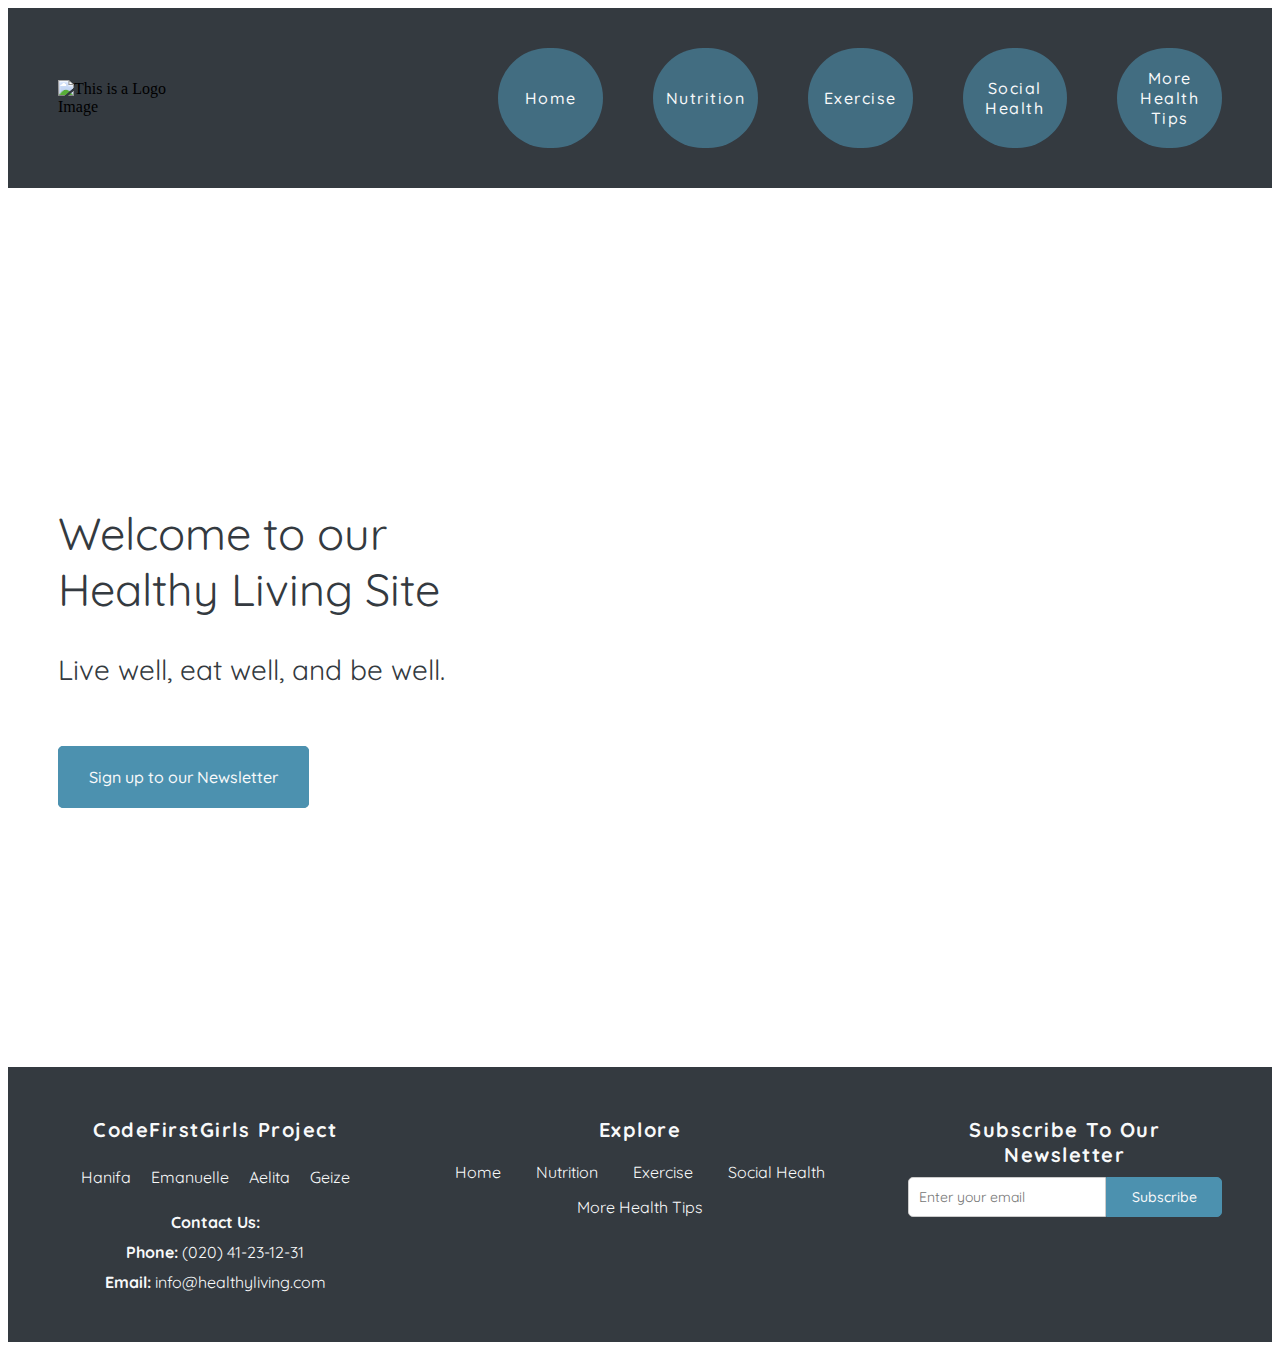
==== commit 557184d0: "incorporated styles" ====
--- a/index.html
+++ b/index.html
@@ -33,15 +33,13 @@
     <header class="header">
         <div class="header-wrap">
             <div class="header-logo">
-                <a href="index.html">
-                    <img class="header-logo-image" src="https://i.pinimg.com/564x/44/6b/b9/446bb98a3e2dfc1d1488139e91a369ef.jpg" alt="This is a Logo Image">
-                </a>
+                 <img class="header-logo-image" src="https://i.pinimg.com/564x/44/6b/b9/446bb98a3e2dfc1d1488139e91a369ef.jpg" alt="This is a Logo Image">
             </div>
 
             <div class="nav-bar-wrap">
                 <nav class="nav-bar">
                     <div id="home-nav" class="nav-item">
-                        <a id="home-nav-a" href="about.html">About</a>
+                        <a id="home-nav-a" href="index.html">Home</a>
                     </div>
                     <div id="nutrition-nav" class="nav-item">
                         <a id="nutrition-nav-a" href="nutrition.html">Nutrition</a>
@@ -65,7 +63,7 @@
             <div id="home-text-wrap">
                 <h2 id="welcome-heading">Welcome to our Healthy Living Site</h2>
                 <p id="home-quote">Live well, eat well, and be well.</p>
-                <a href="#footer-wrap" id="home-newsletter-btn">Sign up to our Newsletter</a>
+                <a href="#page-footer" id="home-newsletter-btn">Sign up to our Newsletter</a>
             </div>
         </div>
     </main>
@@ -96,7 +94,6 @@
                 <nav>
                     <ul class="nav-menu">
                         <li class="explore-item"><a href="index.html">Home</a></li>
-                        <li class="explore-item"><a href="about.html">About</a></li>
                         <li class="explore-item"><a href="nutrition.html">Nutrition</a></li>
                         <li class="explore-item"><a href="exercise.html">Exercise</a></li>
                         <li class="explore-item"><a href="social.html">Social Health</a></li>
--- a/styles.css
+++ b/styles.css
@@ -125,8 +125,6 @@
         padding: 0px 0px;
     }
 }
-
-
 
 /* exercise page styles */
 .body {
@@ -339,40 +337,11 @@
 }
 
 
-/*nutrition page bootstrap styles changed*/
-.background.bg-dark {
-    background-color: #426d81!important; 
-  }
-  
-  .background.bg-dark .card-title {
-    width: 100%;
-    text-align: center;
-    font-family: 'Quicksand', sans-serif;
-    margin: 20px;
-    font-size: 24px;
-    font-weight: 500;
-    color: #f8f9fa;
-    letter-spacing: 2px;
-  }
-
-  .background.bg-dark .card-text {
-    font-family: 'Edu SA Beginner', cursive;
-    font-weight: 300;
-    font-size: 18px;
-    max-width: 100%;
-    color: #f8f9fa;
-    margin: 0px;
-    letter-spacing: 1.5px;
-    line-height: 24px; 
-  }
-
-
-
 
 /* header styles */
     .header {
         max-width: 100%;
-        background-color: #343a40!important;
+        background-color: #343a40;
     }
     
     .header-wrap {
@@ -389,10 +358,6 @@
     
     .header-logo-image {
         width: 100px;
-    }
-
-    .header-logo-image:hover {
-        transform: scale(1.25);
     }
     
     .nav-bar-wrap {
@@ -438,7 +403,6 @@
     
     .nav-item:hover a {
         font-size: 18px;
-        color: #f8f9fa;
     }
     
  
@@ -499,7 +463,6 @@
     .nav-item:hover a {
         font-size: 12.5px;
     }
-    
     .header-logo {
         max-width: 100%;
         text-align: center;
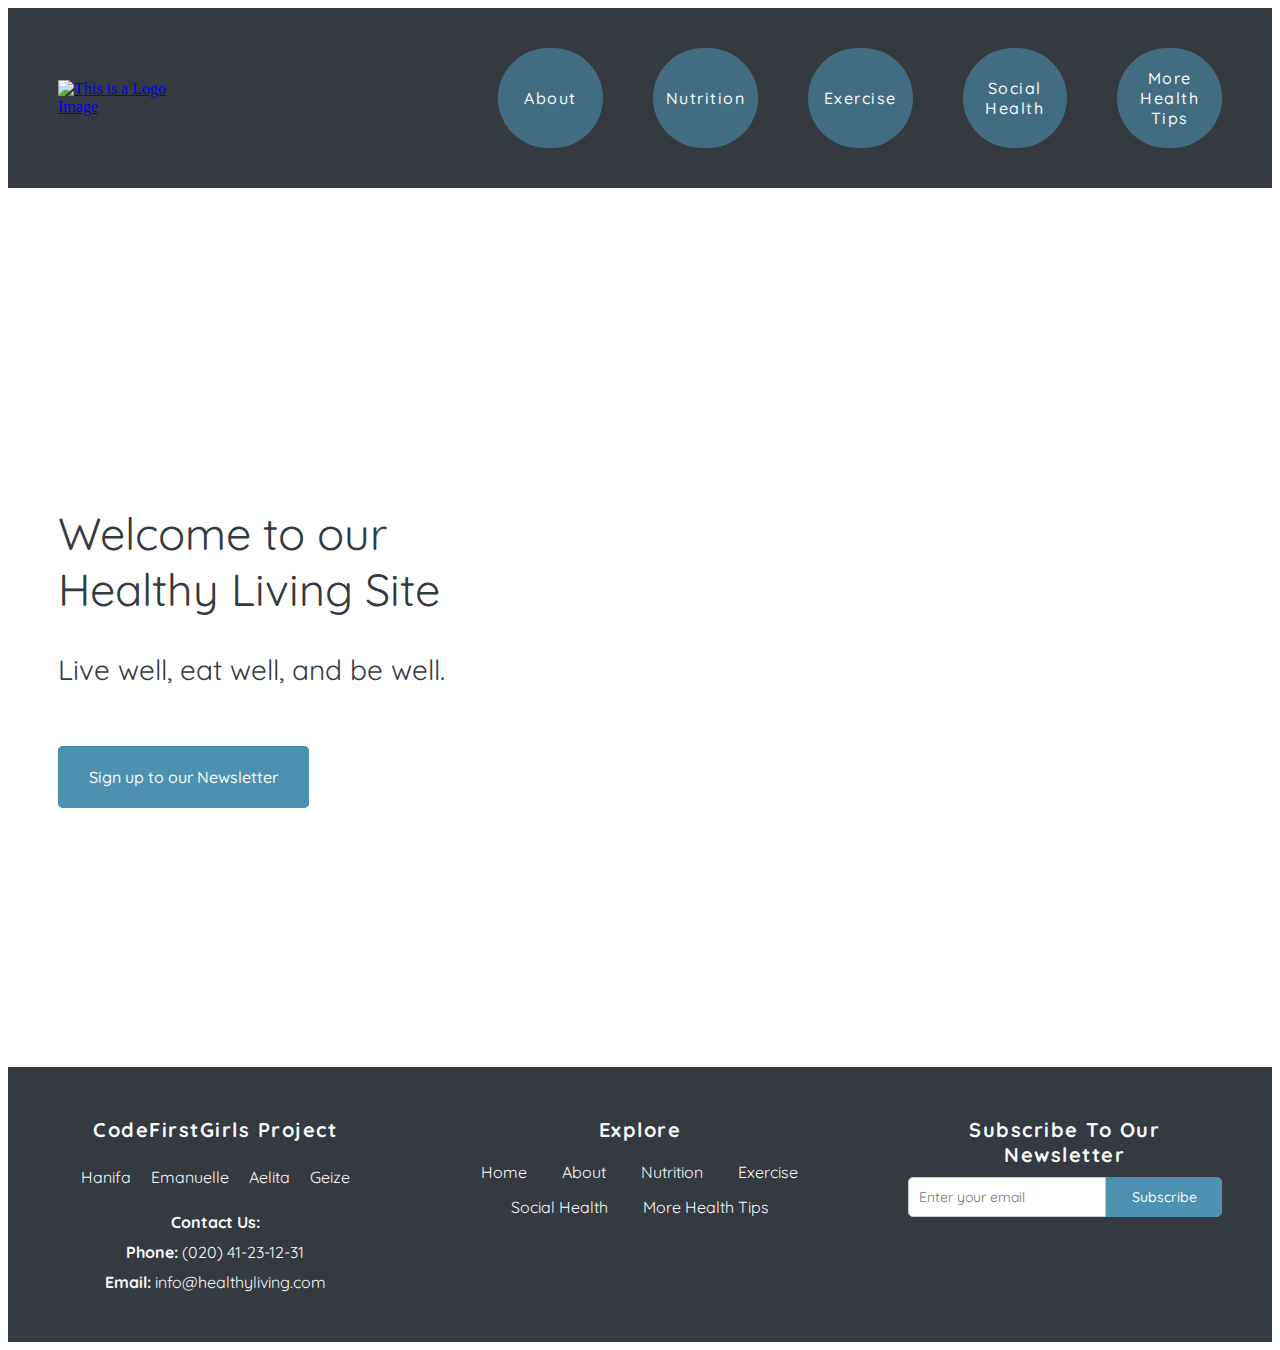
==== commit d1715504: "added nutrition text" ====
--- a/index.html
+++ b/index.html
@@ -33,13 +33,15 @@
     <header class="header">
         <div class="header-wrap">
             <div class="header-logo">
-                 <img class="header-logo-image" src="https://i.pinimg.com/564x/44/6b/b9/446bb98a3e2dfc1d1488139e91a369ef.jpg" alt="This is a Logo Image">
+                <a href="index.html">
+                    <img class="header-logo-image" src="https://i.pinimg.com/564x/44/6b/b9/446bb98a3e2dfc1d1488139e91a369ef.jpg" alt="This is a Logo Image">
+                </a>
             </div>
 
             <div class="nav-bar-wrap">
                 <nav class="nav-bar">
                     <div id="home-nav" class="nav-item">
-                        <a id="home-nav-a" href="index.html">Home</a>
+                        <a id="home-nav-a" href="about.html">About</a>
                     </div>
                     <div id="nutrition-nav" class="nav-item">
                         <a id="nutrition-nav-a" href="nutrition.html">Nutrition</a>
@@ -63,7 +65,7 @@
             <div id="home-text-wrap">
                 <h2 id="welcome-heading">Welcome to our Healthy Living Site</h2>
                 <p id="home-quote">Live well, eat well, and be well.</p>
-                <a href="#page-footer" id="home-newsletter-btn">Sign up to our Newsletter</a>
+                <a href="#footer-wrap" id="home-newsletter-btn">Sign up to our Newsletter</a>
             </div>
         </div>
     </main>
@@ -94,6 +96,7 @@
                 <nav>
                     <ul class="nav-menu">
                         <li class="explore-item"><a href="index.html">Home</a></li>
+                        <li class="explore-item"><a href="about.html">About</a></li>
                         <li class="explore-item"><a href="nutrition.html">Nutrition</a></li>
                         <li class="explore-item"><a href="exercise.html">Exercise</a></li>
                         <li class="explore-item"><a href="social.html">Social Health</a></li>
--- a/styles.css
+++ b/styles.css
@@ -125,6 +125,8 @@
         padding: 0px 0px;
     }
 }
+
+
 
 /* exercise page styles */
 .body {
@@ -337,11 +339,40 @@
 }
 
 
+/*nutrition page bootstrap styles changed*/
+.background.bg-dark {
+    background-color: #426d81!important; 
+  }
+  
+  .background.bg-dark .card-title {
+    width: 100%;
+    text-align: center;
+    font-family: 'Quicksand', sans-serif;
+    margin: 20px;
+    font-size: 24px;
+    font-weight: 500;
+    color: #f8f9fa;
+    letter-spacing: 2px;
+  }
+
+  .background.bg-dark .card-text {
+    font-family: 'Edu SA Beginner', cursive;
+    font-weight: 300;
+    font-size: 18px;
+    max-width: 100%;
+    color: #f8f9fa;
+    margin: 0px;
+    letter-spacing: 1.5px;
+    line-height: 24px; 
+  }
+
+
+
 
 /* header styles */
     .header {
         max-width: 100%;
-        background-color: #343a40;
+        background-color: #343a40!important;
     }
     
     .header-wrap {
@@ -358,6 +389,10 @@
     
     .header-logo-image {
         width: 100px;
+    }
+
+    .header-logo-image:hover {
+        transform: scale(1.25);
     }
     
     .nav-bar-wrap {
@@ -403,6 +438,7 @@
     
     .nav-item:hover a {
         font-size: 18px;
+        color: #f8f9fa;
     }
     
  
@@ -463,6 +499,7 @@
     .nav-item:hover a {
         font-size: 12.5px;
     }
+    
     .header-logo {
         max-width: 100%;
         text-align: center;
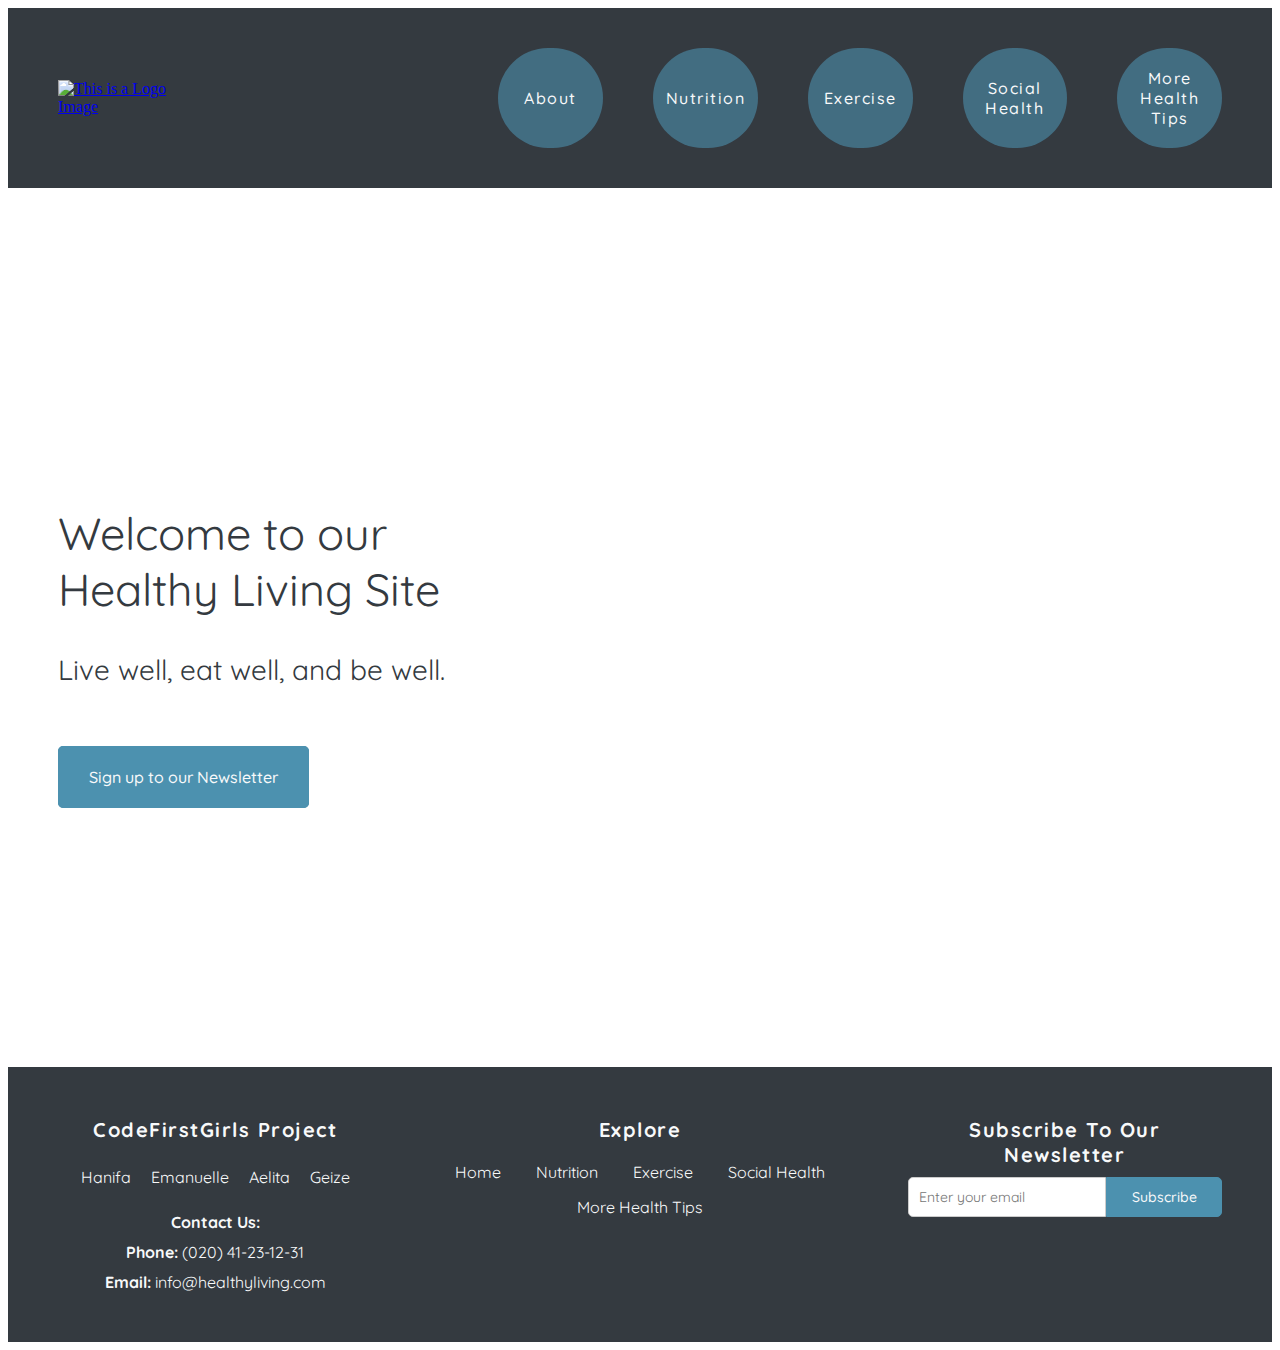
==== commit fcd19862: "added more health page links" ====
--- a/index.html
+++ b/index.html
@@ -53,7 +53,7 @@
                         <a id="social-nav-a" href="social.html">Social Health</a>
                     </div>
                     <div id="more-nav" class="nav-item">
-                        <a id="more-nav-a" href="#">More Health Tips</a>
+                        <a id="more-nav-a" href="more-health.html">More Health Tips</a>
                     </div>
                 </nav>
             </div>    
@@ -71,51 +71,52 @@
     </main>
        
 
-    <div id="footer-wrap">
-        <div id="footer-left">
-            <div class="cfg-text-wrap">
-                <h4 class="cfg-text"> CodeFirstGirls Project </h4>
-            </div>
-
-            <div class="footer-names">
-                <h5 class="member-name">Hanifa</h5>
-                <h5 class="member-name">Emanuelle</h5>
-                <h5 class="member-name">Aelita</h5>
-                <h5 class="member-name">Geize</h5>
-            </div>
-            <div class="contact-info">
-                <p><strong>Contact Us:</strong></p>
-                <p><strong>Phone:</strong> (020) 41-23-12-31</p>
-                <p><strong>Email:</strong> info@healthyliving.com</p>
-            </div>
+    <footer>
+        <div id="footer-wrap">
+          <div id="footer-left">
+              <div class="cfg-text-wrap">
+                  <h4 class="cfg-text"> CodeFirstGirls Project </h4>
+              </div>
+  
+              <div class="footer-names">
+                  <h5 class="member-name">Hanifa</h5>
+                  <h5 class="member-name">Emanuelle</h5>
+                  <h5 class="member-name">Aelita</h5>
+                  <h5 class="member-name">Geize</h5>
+              </div>
+              <div class="contact-info">
+                  <p><strong>Contact Us:</strong></p>
+                  <p><strong>Phone:</strong> (020) 41-23-12-31</p>
+                  <p><strong>Email:</strong> info@healthyliving.com</p>
+              </div>
+          </div>
+          
+          <div id="footer-center">
+              <div class="explore-menu">
+                  <h4 class="explore-title">Explore</h4>
+                  <nav>
+                      <ul class="nav-menu">
+                          <li class="explore-item"><a href="index.html">Home</a></li>
+                          <li class="explore-item"><a href="nutrition.html">Nutrition</a></li>
+                          <li class="explore-item"><a href="exercise.html">Exercise</a></li>
+                          <li class="explore-item"><a href="social.html">Social Health</a></li>
+                          <li class="explore-item"><a href="more-health.html">More Health Tips</a></li>
+                      </ul>
+                  </nav>
+              </div>
+          </div>
+  
+          <div id="footer-right">
+              <h4 class="form-title">Subscribe to our newsletter</h4>
+              <div class="newsletter-form-wrap">
+                  <form id="newsletterForm" class="newsletter-form">
+                      <input id="emailInput" type="email" name="email" placeholder="Enter your email" required>
+                      <button type="submit">Subscribe</button>
+                  </form>
+              </div>
+          </div>
         </div>
-        
-        <div id="footer-center">
-            <div class="explore-menu">
-                <h4 class="explore-title">Explore</h4>
-                <nav>
-                    <ul class="nav-menu">
-                        <li class="explore-item"><a href="index.html">Home</a></li>
-                        <li class="explore-item"><a href="about.html">About</a></li>
-                        <li class="explore-item"><a href="nutrition.html">Nutrition</a></li>
-                        <li class="explore-item"><a href="exercise.html">Exercise</a></li>
-                        <li class="explore-item"><a href="social.html">Social Health</a></li>
-                        <li class="explore-item"><a href="#">More Health Tips</a></li>
-                    </ul>
-                </nav>
-            </div>
-        </div>
-
-        <div id="footer-right">
-            <h4 class="form-title">Subscribe to our newsletter</h4>
-            <div class="newsletter-form-wrap">
-                <form id="newsletterForm" class="newsletter-form">
-                    <input id="emailInput" type="email" name="email" placeholder="Enter your email" required>
-                    <button type="submit">Subscribe</button>
-                </form>
-            </div>
-        </div>
-    </div>
+    </footer>
 
     <script src="script.js"></script>
 </body>
--- a/styles.css
+++ b/styles.css
@@ -1,3 +1,30 @@
+/*about page styles*/
+.card-img-top {
+    max-height: 250px;
+    object-fit: cover;
+}
+
+.card-body {
+    background-color: #426d81;
+}
+
+.about-btn {
+    padding: 10px;
+    background-color: #4c91af;
+    color: #f8f9fa;
+    font-family: 'Quicksand', sans-serif;
+    font-size: 14px;
+    font-weight: 500;
+    border: 1px solid #4c91af;
+    border-radius: 0px 5px 5px 0px;
+    cursor: pointer;
+    width: 60%
+}
+
+.about-btn:hover {
+    background-color: #255265;
+}
+
 
 /*home page styles*/
 #main-body {
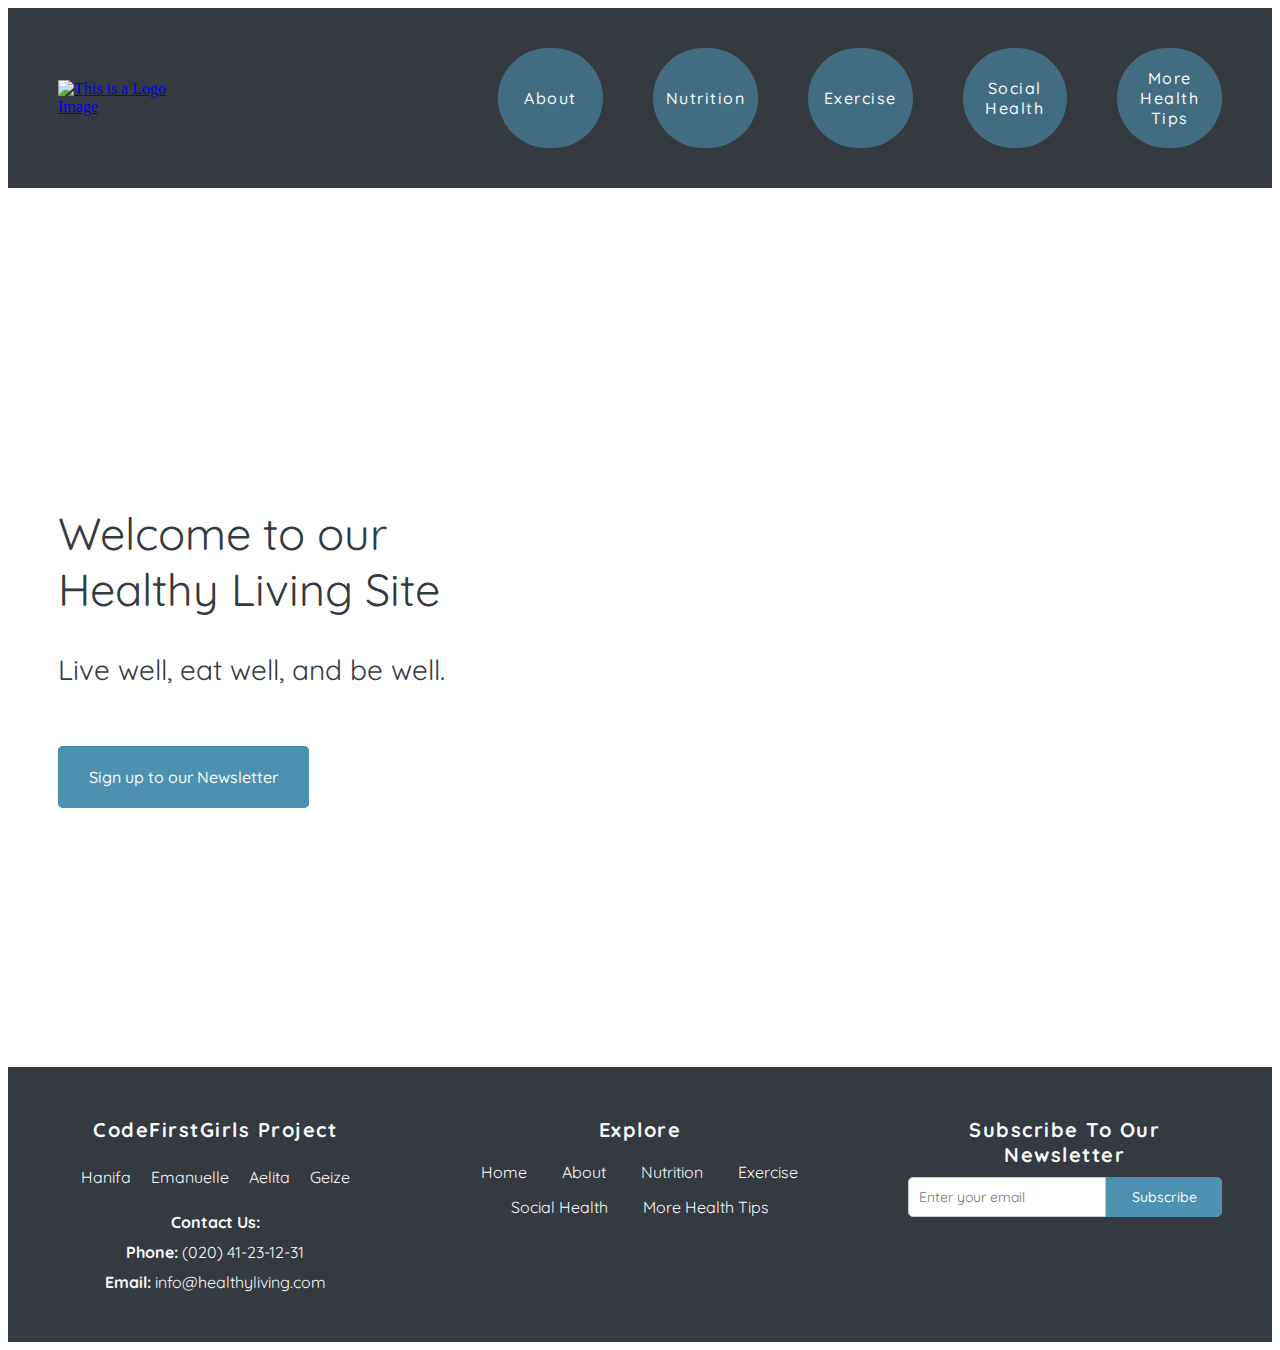
==== commit 20c63383: "added about footer links and added classes" ====
--- a/index.html
+++ b/index.html
@@ -97,6 +97,7 @@
                   <nav>
                       <ul class="nav-menu">
                           <li class="explore-item"><a href="index.html">Home</a></li>
+                          <li class="explore-item"><a href="about.html">About</a></li>
                           <li class="explore-item"><a href="nutrition.html">Nutrition</a></li>
                           <li class="explore-item"><a href="exercise.html">Exercise</a></li>
                           <li class="explore-item"><a href="social.html">Social Health</a></li>
--- a/styles.css
+++ b/styles.css
@@ -2,6 +2,51 @@
 .card-img-top {
     max-height: 250px;
     object-fit: cover;
+    border-radius: none;
+}
+
+.page-subtitle {
+    text-align: center;
+    max-width: 100%;
+    font-family: 'Quicksand', sans-serif;
+    font-size: 25px;
+    font-weight: 500;
+    color: #f8f9fa;
+    text-transform: capitalise;
+    letter-spacing: 2.5px;
+    margin-bottom: 20px;
+    margin-top: 30px;
+}
+
+.about-content {
+    font-family: 'Edu SA Beginner', cursive;
+    font-weight: 300;
+    font-size: 18px;
+    text-align: center;
+    max-width: 100%;
+    color: #f8f9fa;
+    margin: 0px;
+    letter-spacing: 2px;
+    line-height: 24px;
+    margin-top: 30px;
+}
+
+.card-desc {
+    font-family: 'Edu SA Beginner', cursive;
+    font-weight: 300;
+    font-size: 18px;
+    text-align: center;
+    max-width: 100%;
+    color: #f8f9fa;
+    margin: 0px;
+    letter-spacing: 2px;
+    line-height: 24px;
+    margin-top: 15px;
+    margin-bottom: 20px;
+}
+
+#about-column-1 {
+    border: 1px solid #ccc!important;
 }
 
 .card-body {
@@ -9,21 +54,34 @@
 }
 
 .about-btn {
-    padding: 10px;
+    padding: 10px 20px;
     background-color: #4c91af;
     color: #f8f9fa;
     font-family: 'Quicksand', sans-serif;
     font-size: 14px;
     font-weight: 500;
     border: 1px solid #4c91af;
-    border-radius: 0px 5px 5px 0px;
+    border-radius: 0px;
     cursor: pointer;
-    width: 60%
+    width: 60%;
+    text-decoration: none;
 }
 
 .about-btn:hover {
     background-color: #255265;
 }
+
+.about-card-heading {
+    text-align: center;
+    max-width: 100%;
+    font-family: 'Quicksand', sans-serif;
+    font-size: 20px;
+    font-weight: 500;
+    color: #f8f9fa;
+    text-transform: capitalise;
+    letter-spacing: 2.5px;
+}
+
 
 
 /*home page styles*/
